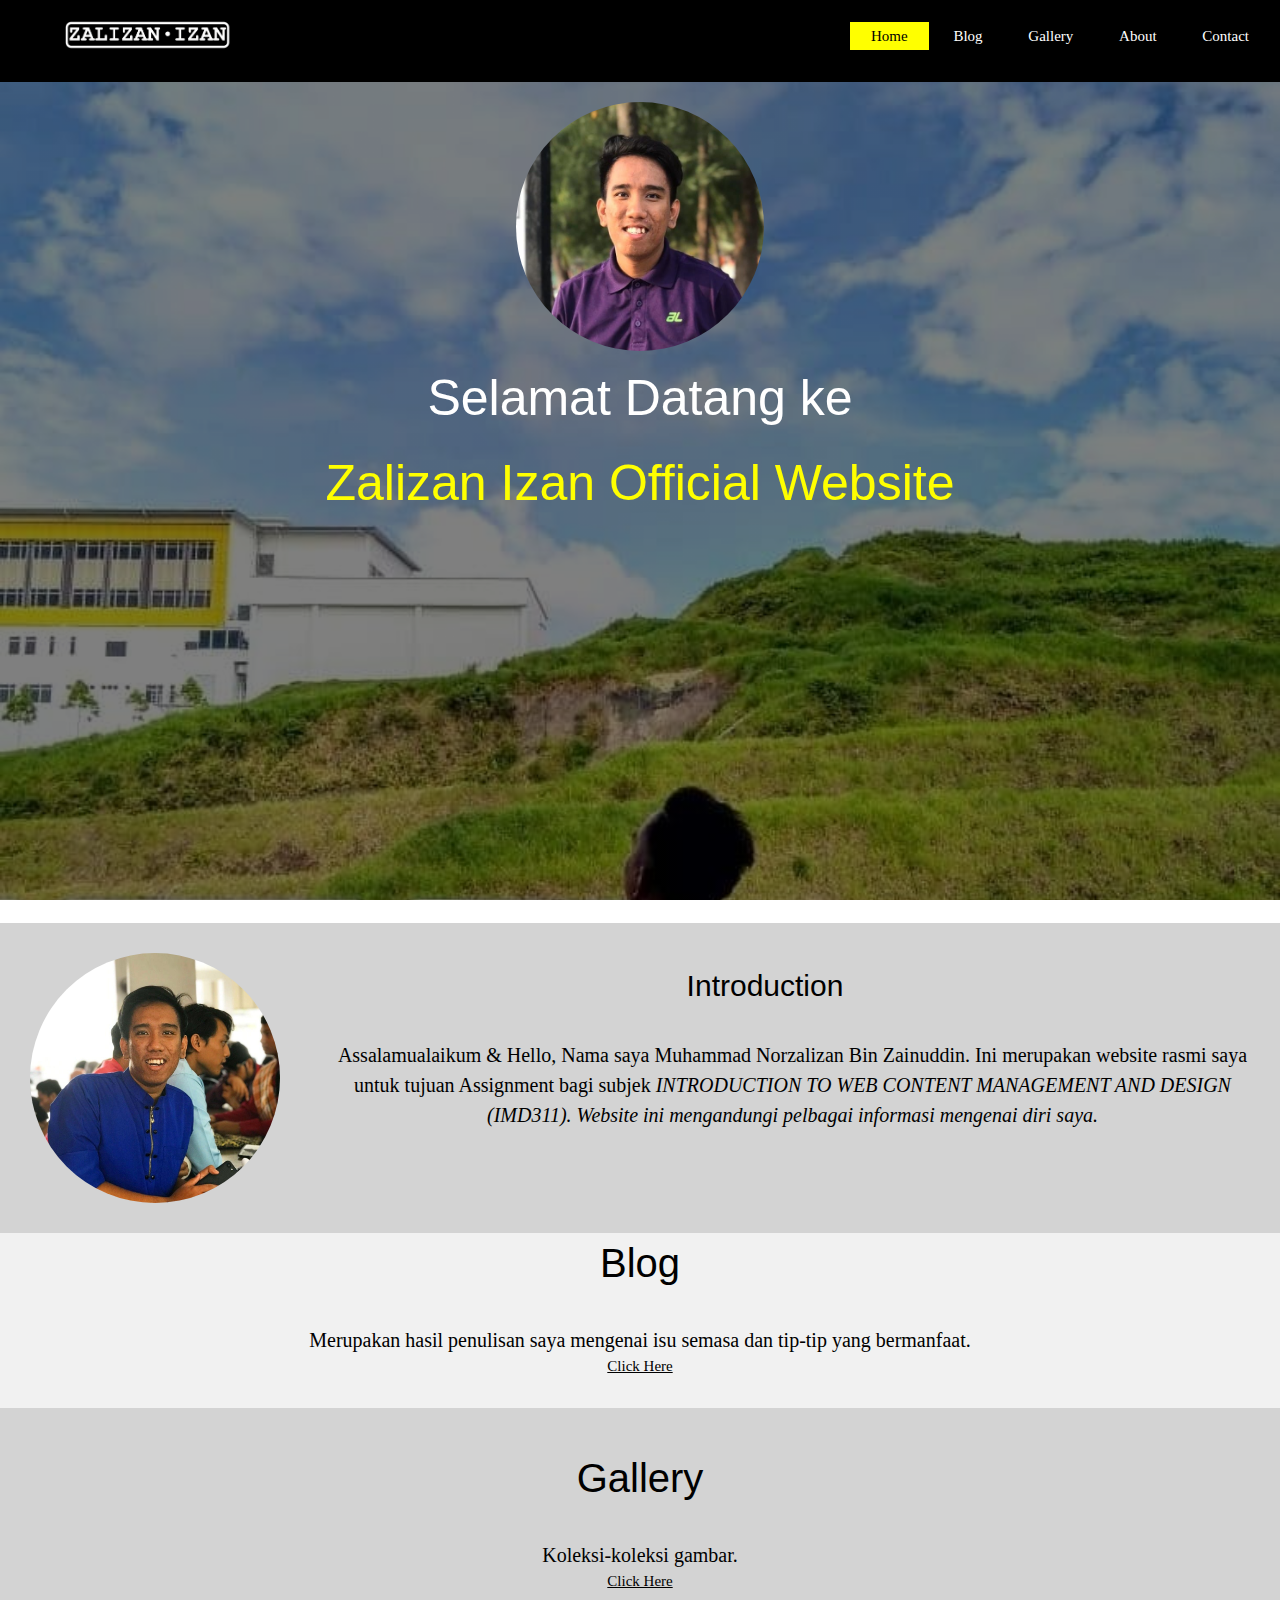
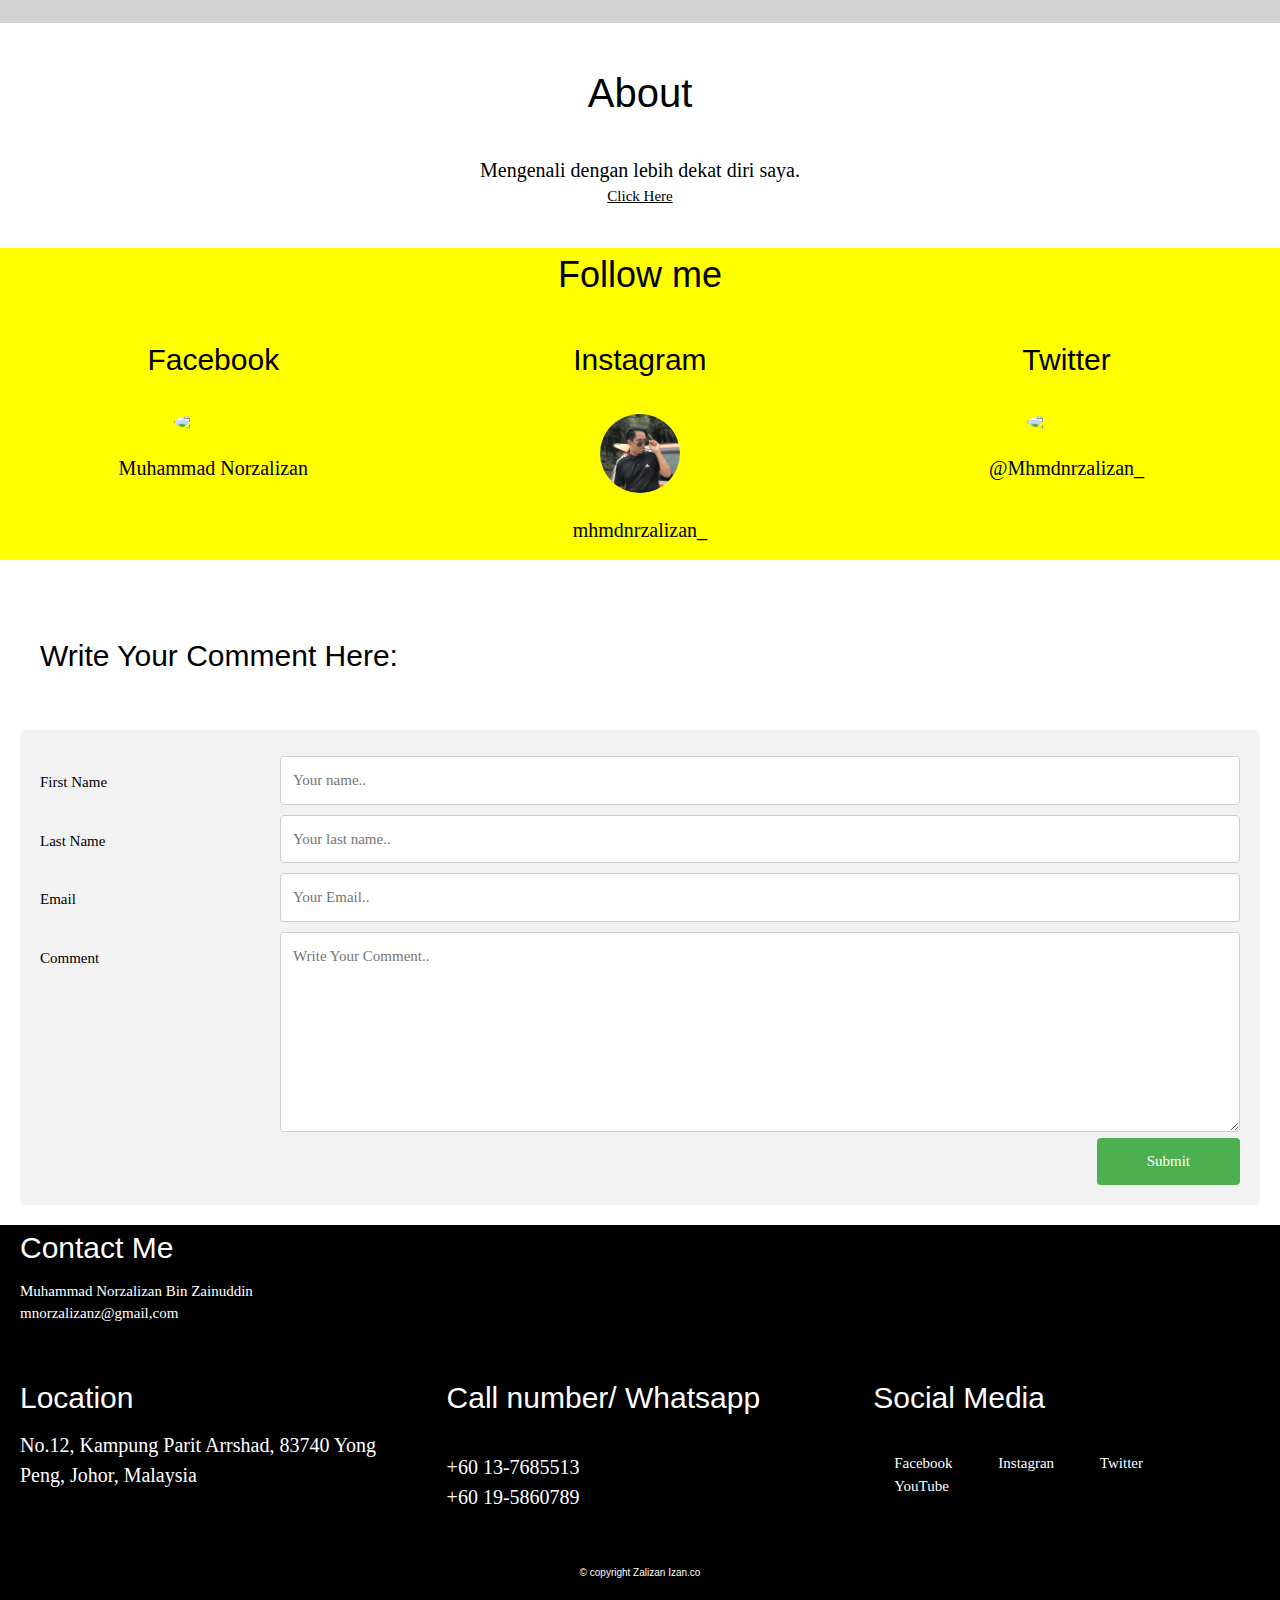
==== index.html @ 484d8bff "Add files via upload" ====
<!DOCTYPE html>
<html>
<head>
	<meta charset="utf-8">
	<meta name="viewport" content="width=device-width, initial-scale=1.0">
	<title>Homepage</title>
	<link rel="stylesheet" type="text/css" href="style.css">
	<link rel="stylesheet" href="https://www.w3schools.com/w3css/4/w3.css">
	<link rel="stylesheet" href="https://cdnjs.cloudflare.com/ajax/libs/font-awesome/4.7.0/css/font-awesome.min.css">
</head>
<body>
<header>
	<nav>
		<div class="navbar">
			<div class="logo">
				<a href="index.html"><img src="logo.png"></a>
			</div>
			<ul>
				<li class="active"><a href="index.html">Home</a></li>
				<li><a href="Blog.html">Blog</a></li>
				<li><a href="Gallery.html">Gallery</a></li>
				<li><a href="About.html">About</a></li>
				<li><a href="Contact.html">Contact</a></li>
			</ul>
		</div>
		<div class="title">
			<div class="Profile-image">
				<img src="Profile.png">
				<h1>Selamat Datang ke</h1>
				<h2>Zalizan Izan Official Website</h2>
			</div>
		</div>
	</nav><br>
</header>		
<section>
	<div class="intro">
		<img class="intro-photo" src="intro.png">
		<h1>Introduction</h1><br>
		<p>Assalamualaikum & Hello, Nama saya Muhammad Norzalizan Bin Zainuddin. Ini merupakan website rasmi saya untuk tujuan Assignment bagi subjek <i>INTRODUCTION TO WEB CONTENT MANAGEMENT AND DESIGN (IMD311). Website ini mengandungi pelbagai informasi mengenai diri saya.</i></p><br>
	</div><br>
	<div class="content-1">
		<h1>Blog</h1><br>
		<p>Merupakan hasil penulisan saya mengenai isu semasa dan tip-tip yang bermanfaat.</p><a href="Blog.html">Click Here</a><br>
	</div>
	<div class="content-2">
		<h1>Gallery</h1><br>
		<p>Koleksi-koleksi gambar.</p><a href="Gallery.html">Click Here</a><br>
	</div>
	<div class="content-3">
		<h1>About</h1><br>
		<p>Mengenali dengan lebih dekat diri saya.</p><a href="About.html">Click Here</a><br>
	</div>
</section>
<article>
	<div class="row">
		<h1>Follow me</h1>
		<div class="column">
			<h1>Facebook</h1><br>
			<a href="https://www.facebook.com/muhammad.norzalizan.9"><img src="https://scontent.fkul18-1.fna.fbcdn.net/v/t1.0-9/121451589_2758529201088352_8406587530511096479_n.jpg?_nc_cat=110&ccb=2&_nc_sid=09cbfe&_nc_ohc=mPXdBSf94ygAX9Lp2Fe&_nc_ht=scontent.fkul18-1.fna&oh=a925793a8271b42f847b06c775497811&oe=5FEA4799"></a><br>
			<p>Muhammad Norzalizan</p>
		</div>

		<div class="column">
			<h1>Instagram</h1><br>
			<a href="https://www.instagram.com/mhmdnrzalizan_/"><img src="4.png"></a><br>
			<p>mhmdnrzalizan_</p>	
		</div>

		<div class="column">
			<h1>Twitter</h1><br>
			<a href="https://twitter.com/Mhmdnrzalizan_"><img src="https://pbs.twimg.com/profile_images/1266808488706990080/-ef_RRtp_400x400.jpg"></a><br>
			<p>@Mhmdnrzalizan_</p>	
		</div>
	</div>
</article><br>
<form>
	<h2>Write Your Comment Here:</h2><br>
	<div class="container">
  <form action="/action_page.php">
  <div class="row">
    <div class="col-25">
      <label for="fname">First Name</label><br>
    </div>
    <div class="col-75">
      <input type="text" id="fname" name="firstname" placeholder="Your name..">
    </div>
  </div>
  <div class="row">
    <div class="col-25">
      <label for="lname">Last Name</label><br>
    </div>
    <div class="col-75">
      <input type="text" id="lname" name="lastname" placeholder="Your last name..">
    </div>
  </div>
  <div class="row">
    <div class="col-25">
      <label for="lname">Email</label><br>
    </div>
    <div class="col-75">
      <input type="text" id="Email" name="Email" placeholder="Your Email..">
    </div>
  </div>
  <div class="row">
    <div class="col-25">
      <label for="Comment">Comment</label>
    </div>
    <div class="col-75">
      <textarea id="Comment" name="Comment" placeholder="Write Your Comment.." style="height:200px"></textarea>
    </div>
  </div>
  <div class="row">
    <input type="submit" value="Submit">
  </div>
  </form>
</div>
</form><br>
<footer>
	<div class="last-point">
      	<h2>Contact Me</h2>
      	<p>Muhammad Norzalizan Bin Zainuddin</p>
      	<p>mnorzalizanz@gmail,com</p>
    </div>
	<div class="row">
		<div class="column2">
			<h1>Location</h1>
			<p>No.12, Kampung Parit Arrshad, 83740 Yong Peng, Johor, Malaysia</p>
		</div>
		<div class="column2">
			<h1>Call number/ Whatsapp</h1><br>
			<p>+60 13-7685513</p>
			<p>+60 19-5860789</p>	
		</div>
		<div class="column2">
			<h1>Social Media</h1><br>
			<ul class="social-media">
				<li><a href="https://www.facebook.com/muhammad.norzalizan.9">Facebook</a></li>
				<li><a href="https://www.instagram.com/mhmdnrzalizan_/">Instagran</a></li>
				<li><a href="https://twitter.com/Mhmdnrzalizan_">Twitter</a></li>
				<li><a href="https://www.youtube.com/channel/UC3UQYotL4Q9EkQfmi3z_4Rw?view_as=subscriber">YouTube</a></li>
			</ul>	
		</div>
	</div><br>
	<div class="copyright">
		<h2>© copyright Zalizan Izan.co<h2>
	</div><br>
</footer>
</body>
</html>
---- style.css ----
*{
	margin: 0;
	padding: 0;
	font-family: Century Gothic;
}

nav{
	background-image:linear-gradient(rgba(0,0,0,0.5),rgba(0,0,0,0.5)), url(3.png);
	height: 100vh;
	width: auto;
	background-size: cover;
	background-position: top;
}

nav .navbar{
	overflow: hidden;
	background-color: black;
	height: auto;
	width: 100%;
	max-width: 100%;
}

nav ul{
	float: right;
	height: auto;
	list-style-type: none;
	margin-top: 25px;
	margin-right: 10px;
}

ul li{
	display: inline-block;
}

ul li a{
	text-decoration: none;
	color: #fff;
	padding: 5px 20px;
	border: 1px solid transparent;
	transition: 0.5s ease;
}

ul li a:hover{
	background-color: yellow;
	color: #000;
}

ul li.active a{
	background-color: yellow;
	color: #000;
}

.logo img{
	float: left;
	width: 190px;
	max-width: 250px;
	height: auto;
	margin-left: 50px;
	margin-top: -6px;
}

.main{
	max-width: 1200px;
	margin: auto;
}

.title{
	float: left;
  	padding: 20px;
  	width: 100%;
  	height: 300px;
}

img{
	display: block;
  	margin-left: auto;
  	margin-right: auto;
  	width: 20%;
  	max-width: 100%;
  	height: auto;
	border-radius: 60%
}

.title h1{
	text-align: center;
	height: auto;
	color: #fff;
	font-size: 50px;
}

.title h2{
	text-align: center;
	height: auto;
	color: yellow;
	font-size: 50px;
}

section{
	text-align: center;
	float: center;
	background-color: #fff;
	height: auto;
	width: auto;
	max-width: 100%;
	max-height: 100%;
	background-size: cover;
	background-position: center;
}

.intro-photo{
	display: block;
	float: left;
  	height: 250px;
  	width: auto;
  	max-width: 100%;
}

.intro{
	padding: 20px;
	float: left;
  	padding: 30px;
  	width: 100%;
  	background-color: lightgrey;
  	height: auto;
  	max-width: 100%;
  	max-height: 100%;
}

.intro h1{
	text-align: center;
	height: auto;
	width: 100%;
	font-size: 30px;
	text-decoration-line: 30px;
	font-size-adjust: auto;
}

.intro p{
	float: right;
	text-align: center;
	font-size: 20px;
	height: auto;
	width: 75%;
	max-width: 100%;
	text-decoration: 200px;
}

.content-1{
	background-color: #f1f1f1;
	height: auto;
	padding: 30px;
	width: 100%;
	list-style-type: none;
	float: center;
	padding: 30px 30px 30px;
}

.content-1 h1{
	text-align: center;
	font-size: 40px; 
	text-decoration-line: 30px;
}

.content-1 p{
	text-align: center;
	font-size: 20px;
	text-decoration: 200px;
}

.content-2{
	background-color: lightgrey;
	list-style-type: none;
	float: center;
	padding: 30px 30px 30px;

}

.content-2 h1{
	text-align: center;
	font-size: 40px; 
	text-decoration-line: 30px;
}

.content-2 p{
	text-align: center;
	font-size: 20px;
	text-decoration: 200px;
}

.content-3{
	list-style-type: none;
	float: center;
	padding: 30px 30px 30px;

}

.content-3 h1{
	text-align: center;
	font-size: 40px; 
	text-decoration-line: 30px;
}

.content-3 p{
	text-align: center;
	font-size: 20px;
	text-decoration: 200px;
}

article{
	background-color: yellow;
	height: auto;
}

article h1{
	text-align: center;
	height: auto;
}

.column{
	float: left;
	width: 33.33%;
  	padding: 15px;
  	color: #000;
}

.column h1{
	text-align: center;
	font-size: 30px;
}

.column p{
	text-align: center;
	font-size: 20px;
}

.column h2{
	text-align: center;
	font-size: 15px;
}

.row:after {
  	content: "";
  	display: table;
  	clear: both;
}

form{
  padding: 20px;
	text-align: left;
	float: left;
	background-color: #fff;
	height: auto;
	width: 100%;
	background-size: cover;
	background-position: center;
}

form h2{
	padding: 20px;
}

input[type=text], select, textarea {
  	width: 100%;
  	padding: 12px;
  	border: 1px solid #ccc;
  	border-radius: 4px;
  	resize: vertical;
  	max-width: 100%;
}

label {
  	padding: 15px 15px 15px 0;
  	display: inline-block;
}

input[type=submit] {
  	background-color: #4CAF50;
  	color: white;
  	padding: 12px 50px;
  	border: none;
  	border-radius: 4px;
  	cursor: pointer;
  	float: right;
	list-style-type: none;
}

input[type=submit]:hover {
  	background-color: #45a049;
}

.container {
	width: 100%;
  	border-radius: 5px;
  	height: auto;
  	background-color: #f2f2f2;
  	padding: 20px;
  	max-width: 100%;
}

.col-25 {
  	float: left;
  	width: 20%;
  	margin-top: 6px;
}

.col-75 {
  	float: left;
  	width: 80%;
  	margin-top: 6px;
}

.row:after {
  	content: "";
  	display: table;
  	clear: both;
}

footer{
	background-color: #000;
	background-position: center;
	width: 100%;
	height: auto;
}

.last-point {
	padding: 20px;
	text-align: left;
	color: #fff;
}

.column2{
	float: left;
	width: 33.33%;
  	padding: 20px;
  	color: #fff;
}

.column2 h1{
	text-align: left;
	font-size: 30px;
}

.column2 p{
	text-align: left;
	font-size: 20px;
}

.copyright {
	text-align: center;
	color: #fff;
}

.copyright h2{
	text-align: center;
	color: #fff;
	font-size: 10px;
}*{
	margin: 0;
	padding: 0;
	font-family: Century Gothic;
}

nav{
	background-image:linear-gradient(rgba(0,0,0,0.5),rgba(0,0,0,0.5)), url(3.png);
	height: 100vh;
	width: auto;
	background-size: cover;
	background-position: top;
}

nav .navbar{
	overflow: hidden;
	background-color: black;
	height: auto;
	width: 100%;
	max-width: 100%;
}

nav ul{
	float: right;
	height: auto;
	list-style-type: none;
	margin-top: 25px;
	margin-right: 10px;
}

ul li{
	display: inline-block;
}

ul li a{
	text-decoration: none;
	color: #fff;
	padding: 5px 20px;
	border: 1px solid transparent;
	transition: 0.5s ease;
}

ul li a:hover{
	background-color: yellow;
	color: #000;
}

ul li.active a{
	background-color: yellow;
	color: #000;
}

.logo img{
	float: left;
	width: 190px;
	max-width: 250px;
	height: auto;
	margin-left: 50px;
	margin-top: -6px;
}

.main{
	max-width: 1200px;
	margin: auto;
}

.title{
	float: left;
  	padding: 20px;
  	width: 100%;
  	height: 300px;
}

img{
	display: block;
  	margin-left: auto;
  	margin-right: auto;
  	width: 20%;
  	max-width: 100%;
  	height: auto;
	border-radius: 60%
}

.title h1{
	text-align: center;
	height: auto;
	color: #fff;
	font-size: 50px;
}

.title h2{
	text-align: center;
	height: auto;
	color: yellow;
	font-size: 50px;
}

section{
	text-align: center;
	float: center;
	background-color: #fff;
	height: auto;
	width: auto;
	max-width: 100%;
	max-height: 100%;
	background-size: cover;
	background-position: center;
}

.intro-photo{
	display: block;
	float: left;
  	height: 250px;
  	width: auto;
  	max-width: 100%;
}

.intro{
	padding: 20px;
	float: left;
  	padding: 30px;
  	width: 100%;
  	background-color: lightgrey;
  	height: auto;
  	max-width: 100%;
  	max-height: 100%;
}

.intro h1{
	text-align: center;
	height: auto;
	width: 100%;
	font-size: 30px;
	text-decoration-line: 30px;
	font-size-adjust: auto;
}

.intro p{
	float: right;
	text-align: center;
	font-size: 20px;
	height: auto;
	width: 75%;
	max-width: 100%;
	text-decoration: 200px;
}

.content-1{
	background-color: #f1f1f1;
	height: auto;
	padding: 30px;
	width: 100%;
	list-style-type: none;
	float: center;
	padding: 30px 30px 30px;
}

.content-1 h1{
	text-align: center;
	font-size: 40px; 
	text-decoration-line: 30px;
}

.content-1 p{
	text-align: center;
	font-size: 20px;
	text-decoration: 200px;
}

.content-2{
	background-color: lightgrey;
	list-style-type: none;
	float: center;
	padding: 30px 30px 30px;

}

.content-2 h1{
	text-align: center;
	font-size: 40px; 
	text-decoration-line: 30px;
}

.content-2 p{
	text-align: center;
	font-size: 20px;
	text-decoration: 200px;
}

.content-3{
	list-style-type: none;
	float: center;
	padding: 30px 30px 30px;

}

.content-3 h1{
	text-align: center;
	font-size: 40px; 
	text-decoration-line: 30px;
}

.content-3 p{
	text-align: center;
	font-size: 20px;
	text-decoration: 200px;
}

article{
	background-color: yellow;
	height: auto;
}

article h1{
	text-align: center;
	height: auto;
}

.column{
	float: left;
	width: 33.33%;
  	padding: 15px;
  	color: #000;
}

.column h1{
	text-align: center;
	font-size: 30px;
}

.column p{
	text-align: center;
	font-size: 20px;
}

.column h2{
	text-align: center;
	font-size: 15px;
}

.row:after {
  	content: "";
  	display: table;
  	clear: both;
}

form{
  padding: 20px;
	text-align: left;
	float: left;
	background-color: #fff;
	height: auto;
	width: 100%;
	background-size: cover;
	background-position: center;
}

form h2{
	padding: 20px;
}

input[type=text], select, textarea {
  	width: 100%;
  	padding: 12px;
  	border: 1px solid #ccc;
  	border-radius: 4px;
  	resize: vertical;
  	max-width: 100%;
}

label {
  	padding: 15px 15px 15px 0;
  	display: inline-block;
}

input[type=submit] {
  	background-color: #4CAF50;
  	color: white;
  	padding: 12px 50px;
  	border: none;
  	border-radius: 4px;
  	cursor: pointer;
  	float: right;
	list-style-type: none;
}

input[type=submit]:hover {
  	background-color: #45a049;
}

.container {
	width: 100%;
  	border-radius: 5px;
  	height: auto;
  	background-color: #f2f2f2;
  	padding: 20px;
  	max-width: 100%;
}

.col-25 {
  	float: left;
  	width: 20%;
  	margin-top: 6px;
}

.col-75 {
  	float: left;
  	width: 80%;
  	margin-top: 6px;
}

.row:after {
  	content: "";
  	display: table;
  	clear: both;
}

footer{
	background-color: #000;
	background-position: center;
	width: 100%;
	height: auto;
}

.last-point {
	padding: 20px;
	text-align: left;
	color: #fff;
}

.column2{
	float: left;
	width: 33.33%;
  	padding: 20px;
  	color: #fff;
}

.column2 h1{
	text-align: left;
	font-size: 30px;
}

.column2 p{
	text-align: left;
	font-size: 20px;
}

.copyright {
	text-align: center;
	color: #fff;
}

.copyright h2{
	text-align: center;
	color: #fff;
	font-size: 10px;
}
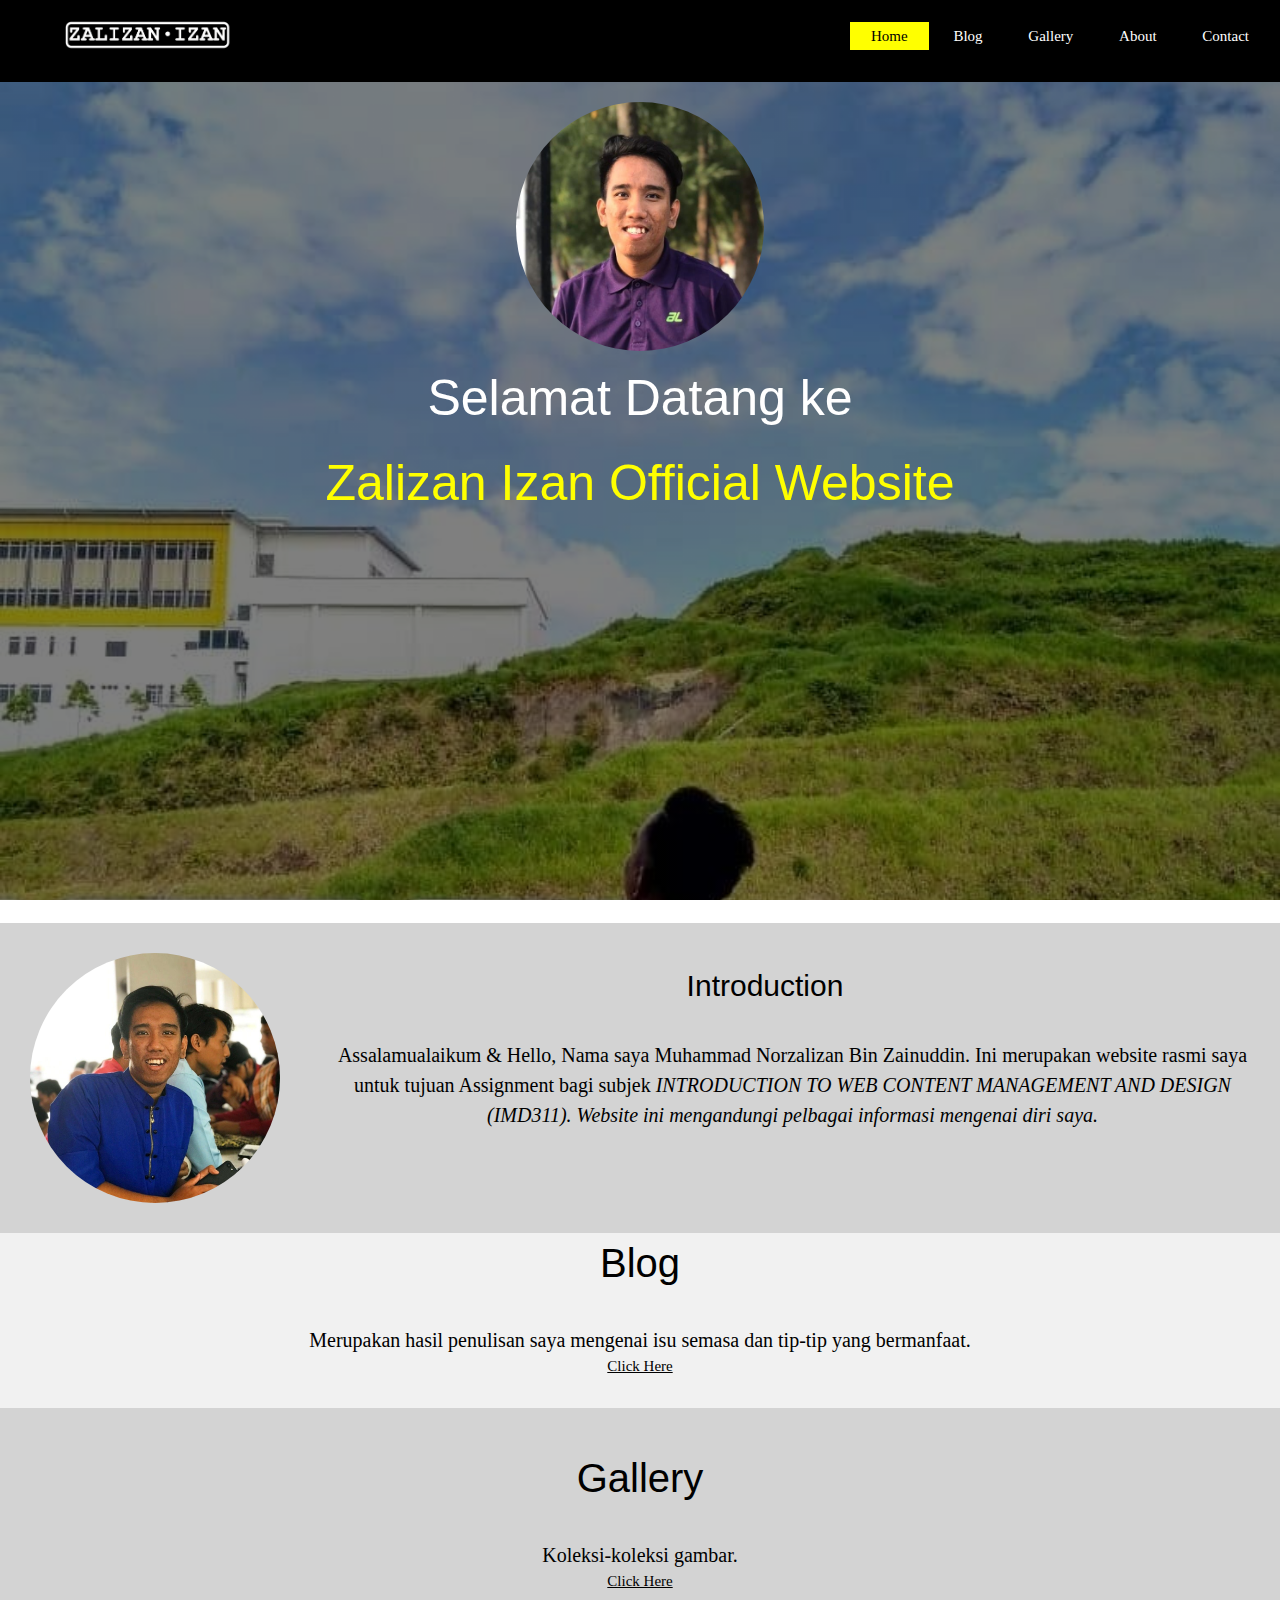
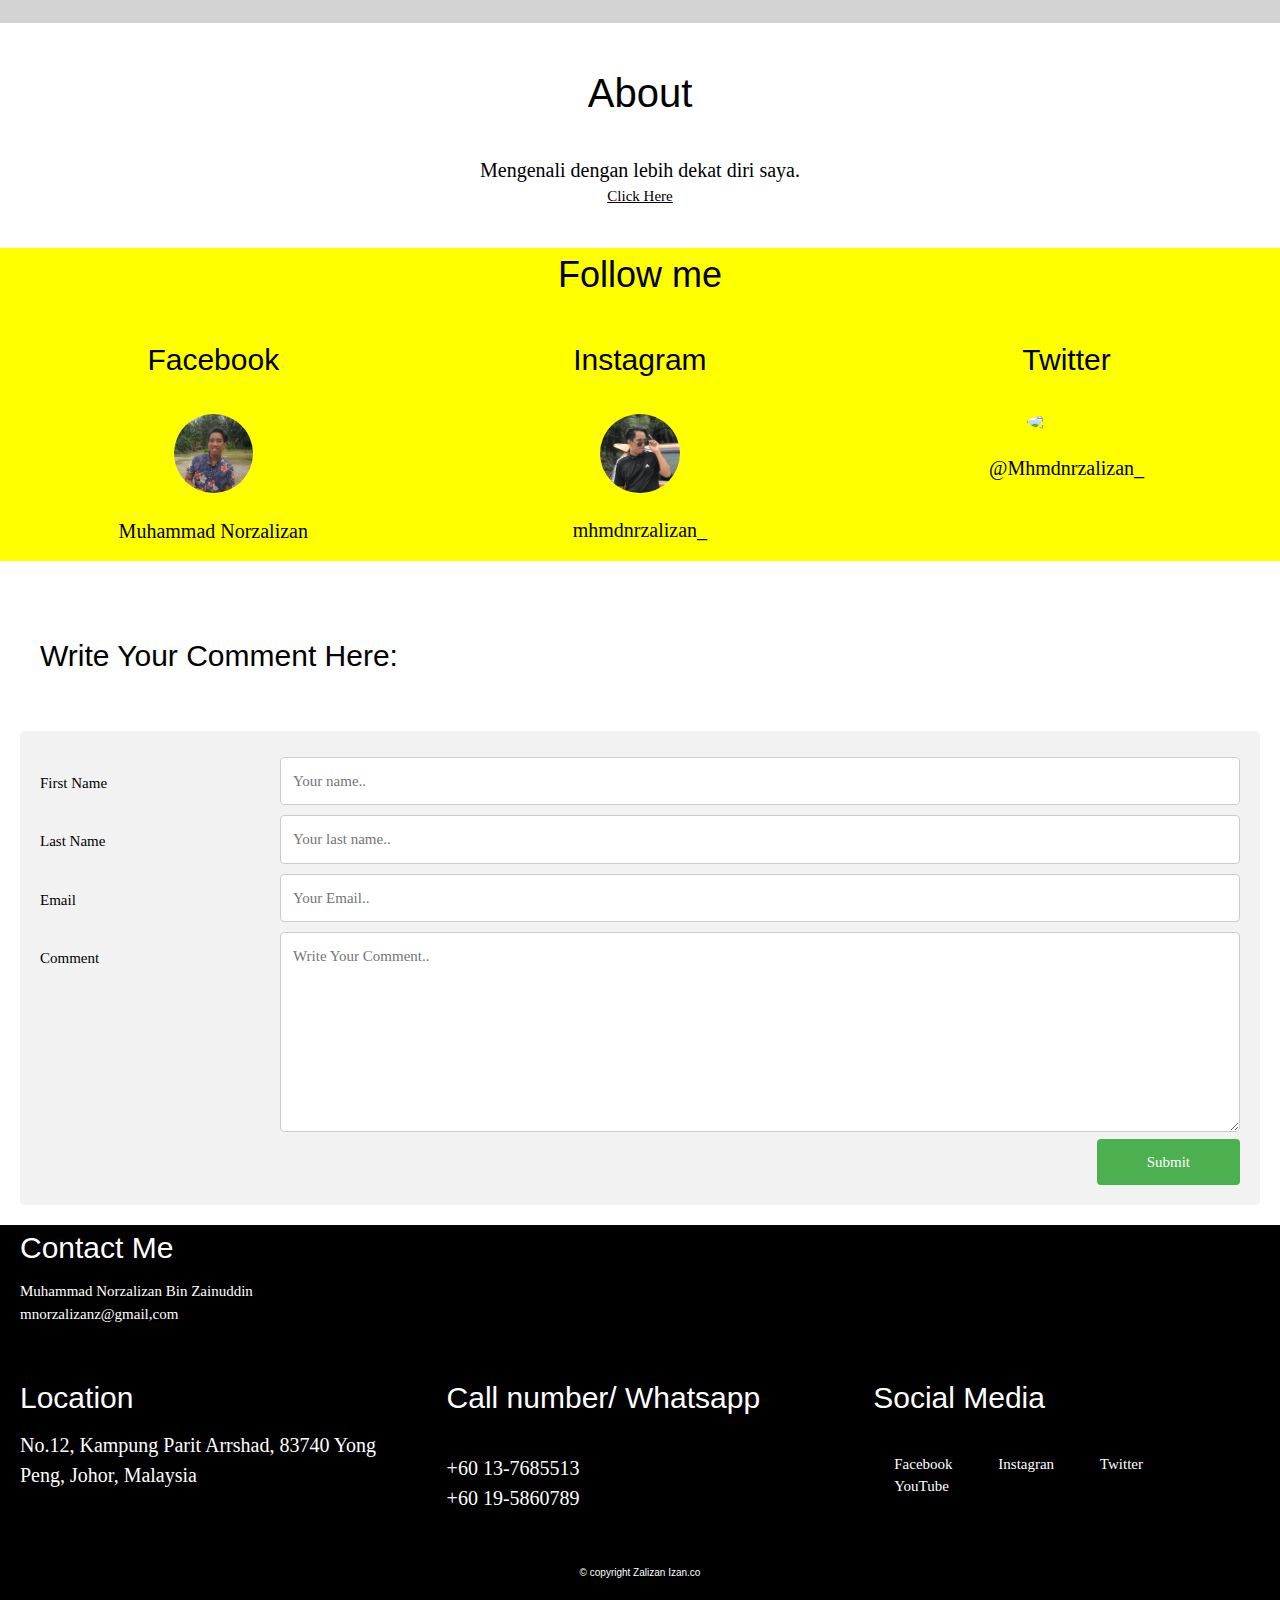
==== commit b260ac5f: "Update index.html" ====
--- a/index.html
+++ b/index.html
@@ -56,7 +56,7 @@
 		<h1>Follow me</h1>
 		<div class="column">
 			<h1>Facebook</h1><br>
-			<a href="https://www.facebook.com/muhammad.norzalizan.9"><img src="https://scontent.fkul18-1.fna.fbcdn.net/v/t1.0-9/121451589_2758529201088352_8406587530511096479_n.jpg?_nc_cat=110&ccb=2&_nc_sid=09cbfe&_nc_ohc=mPXdBSf94ygAX9Lp2Fe&_nc_ht=scontent.fkul18-1.fna&oh=a925793a8271b42f847b06c775497811&oe=5FEA4799"></a><br>
+			<a href="https://www.facebook.com/muhammad.norzalizan.9"><img src="fb.png"></a><br>
 			<p>Muhammad Norzalizan</p>
 		</div>
 
@@ -146,4 +146,4 @@
 	</div><br>
 </footer>
 </body>
-</html>+</html>
